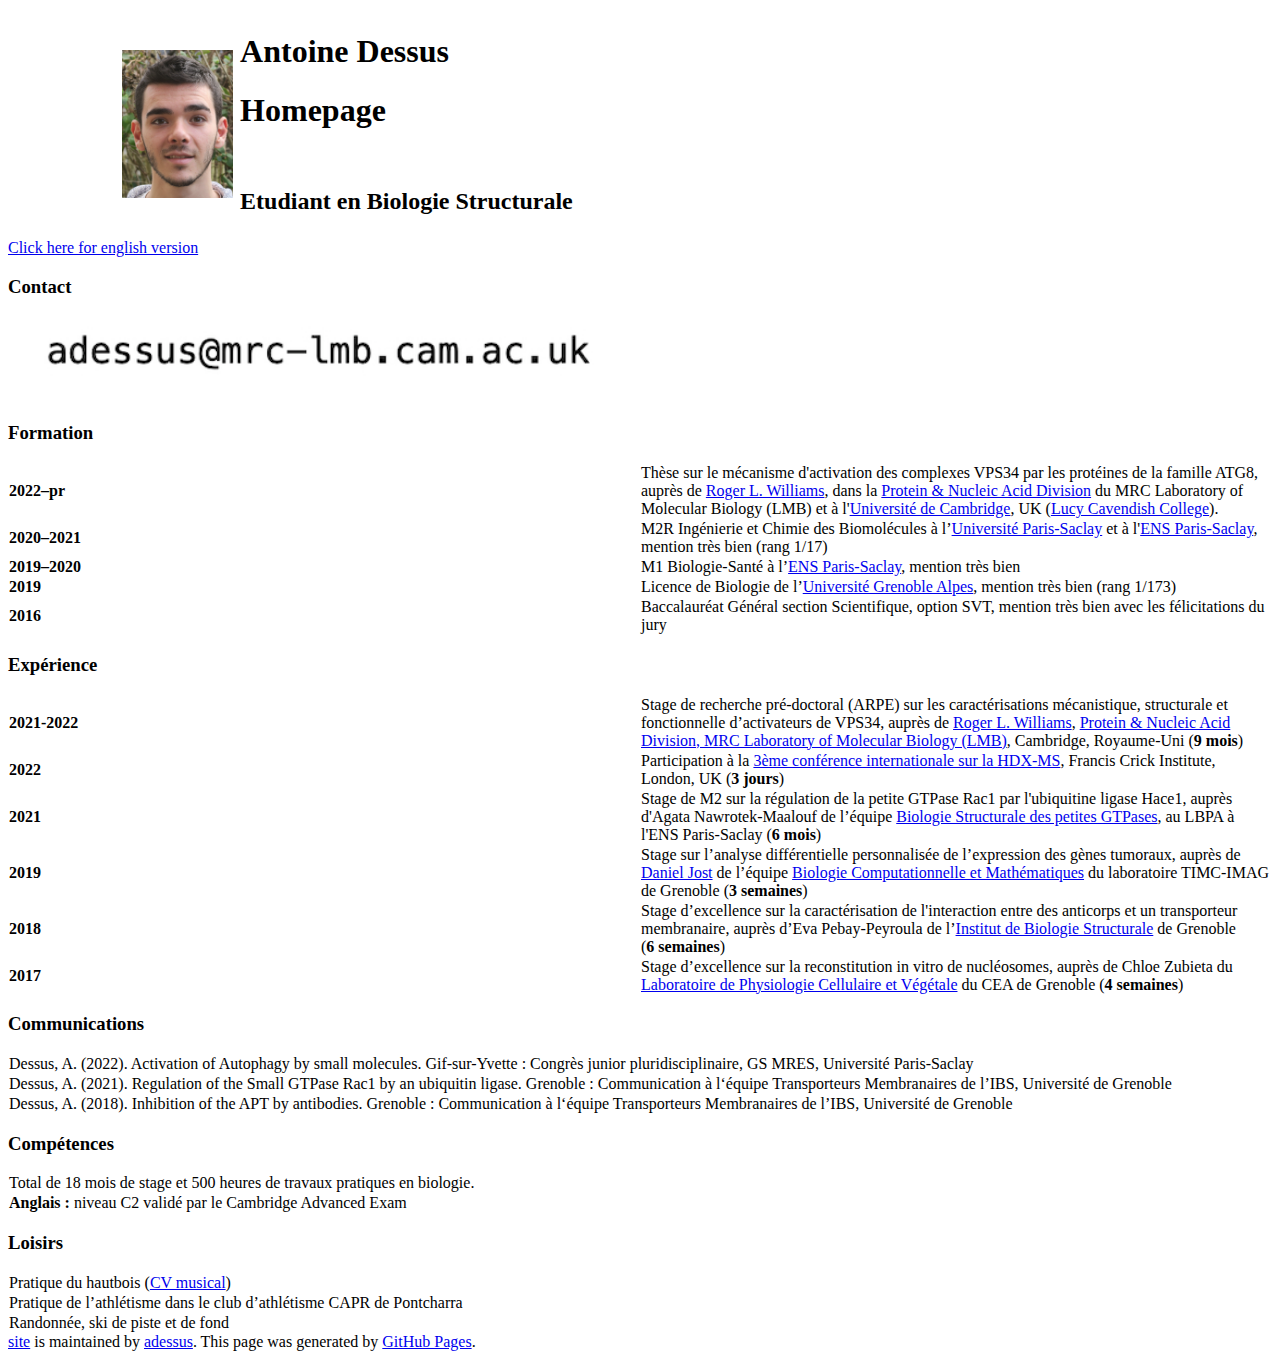
==== index.html @ a40e87b6 "Update index.html" ====
<!DOCTYPE html>
<html lang="en-US">
  <head>
    <!-- Global site tag (gtag.js) - Google Analytics -->
<script async src="https://www.googletagmanager.com/gtag/js?id=UA-144551673-2"></script>
<script>
  window.dataLayer = window.dataLayer || [];
  function gtag(){dataLayer.push(arguments);}
  gtag('js', new Date());

  gtag('config', 'UA-144551673-2');
</script>
	  
    <meta charset="UTF-8">

<!-- Begin Jekyll SEO tag v2.5.0 -->
<title>Antoine Dessus Homepage</title>
<meta name="generator" content="Jekyll v3.8.5" />
<meta property="og:title" content="Antoine Dessus Homepage" />
<meta property="og:locale" content="en_US" />
<link rel="canonical" href="https://adessus.github.io/site/" />
<meta property="og:url" content="https://adessus.github.io/site/" />
<meta property="og:site_name" content="Antoine Dessus Homepage" />
<meta name="google-site-verification" content="0ISK_E_b5h_aQaKUN9Wg8Kp-oII_x_MO9vRVFd5i1LU" />
<link rel="stylesheet" href="pages-themes-cayman-d4cdac1 2/assets/css/style.css">
	<!-- <link rel="stylesheet" href="/site/assets/css/style.css?v=0ff25ad112160a81588f35c17f1ccb884114e70f"> -->
<script type="application/ld+json">
{"headline":"Antoine Dessus Homepage","@type":"WebPage","url":"https://adessus.github.io/site/","@context":"http://schema.org"}</script>
<!-- End Jekyll SEO tag -->

    <meta name="viewport" content="width=device-width, initial-scale=1">
    <meta name="theme-color" content="#157878">
  </head>
<body>
    <section class="page-header">
      <table id="header" style="width: 100%;" cellpadding="2" width="3*">
	<tbody>
	<tr>
		<td> 
			<img src="photo format id copie.jpg" width="50%" height="auto" style="float:right;border: 1px solid #FFFFFF;">
		</td>
		<td width="64%">
			 <h1 class="project-name">Antoine Dessus </h1>
     			 <h1 class="project-name">Homepage</h1>
			<br>
			<h2 class="project-tagline">Etudiant en Biologie Structurale</h2>
		</td>
		<td style="vertical-align: top; width: 18%;">
			<p></p>
			<p></p>
        </tbody>
      </table>
   
 
      
      
    </section>

    <section class="main-content">
<a href="https://adessus.github.io/site/english">Click here for english version </a>	    
 <h3> Contact </h3>
<img src="Adresse.jpg" width="50%" height="50%">	    
<br>
	    
<h3 id="formation">Formation</h3>
<table style=" width:100%; table-layout:fixed; valign:top;border-collapse: collapse; border: none;">
	<tbody>	<tr style="border: none;">
			<td style="border: none;"><strong>2022–pr</strong></td>
			<td style="border: none;">Thèse sur le mécanisme d'activation des complexes VPS34 par les protéines de la famille ATG8, auprès de <a href="https://www2.mrc-lmb.cam.ac.uk/groups/rlw/">Roger L. Williams</a>, dans la <a href="https://www2.mrc-lmb.cam.ac.uk/research/protein-and-nucleic-acid-chemistry/">Protein & Nucleic Acid Division</a> du MRC Laboratory of Molecular Biology (LMB) et à l'<a href="https://www.cam.ac.uk/">Université de Cambridge</a>, UK (<a href="https://www.lucy.cam.ac.uk/">Lucy Cavendish College</a>).</td>
		</tr>
		<tr style="border: none;">
			<td style="border: none;"><strong>2020–2021</strong></td>
			<td style="border: none;">M2R Ingénierie et Chimie des Biomolécules à l’<a href="https://www.universite-paris-saclay.fr/">Université Paris-Saclay</a> et à l'<a href="http://ens-paris-saclay.fr/">ENS Paris-Saclay</a>, mention très bien (rang 1/17)</td>
		</tr>
		<tr style="border: none;">	
			<td style="border: none;"><strong>2019–2020</strong></td>
			<td style="border: none;">M1 Biologie-Santé à l’<a href="http://ens-paris-saclay.fr/">ENS Paris-Saclay</a>, mention très bien</td>
		</tr>
		<tr style="border: none;">	
			<td style="border: none;"><strong>2019</strong></td>
			<td style="border: none;">Licence de Biologie de l’<a href="https://www.univ-grenoble-alpes.fr/">Université Grenoble Alpes</a>, mention très bien (rang 1/173)</td>
		</tr>
		<tr style="border: none;">	<td style="border: none;"><strong>2016</strong></td>
			<td style="border: none;">Baccalauréat Général section Scientifique, option SVT, mention très bien avec les félicitations du jury</td>
		</tr>
	</tbody>
</table>   
	    
<h3 id="expérience">Expérience</h3>
<table style=" width:100%; table-layout:fixed; valign:top;border-collapse: collapse; border: none;">
	<tbody><tr style="border: none;">
		<td style="border: none;"><strong>2021-2022</strong></td>
		<td style="border: none;">Stage de recherche pré-doctoral (ARPE) sur les caractérisations mécanistique, structurale et fonctionnelle d’activateurs de VPS34, auprès de <a href="https://www2.mrc-lmb.cam.ac.uk/groups/rlw/">Roger L. Williams</a>, <a href="https://www2.mrc-lmb.cam.ac.uk/research/protein-and-nucleic-acid-chemistry/">Protein & Nucleic Acid Division, MRC Laboratory of Molecular Biology (LMB)</a>, Cambridge, Royaume-Uni (<strong>9 mois</strong>)</td>
	</tr>
	<tr style="border: none;">
		<td style="border: none;"><strong>2022</strong></td>
		<td style="border: none;">Participation à la <a href="http://www.hdxms2022.org/">3ème conférence internationale sur la HDX-MS</a>, Francis Crick Institute, London, UK (<strong>3 jours</strong>)</td>
	</tr>
	<tr style="border: none;">
		<td style="border: none;"><strong>2021</strong></td>
		<td style="border: none;">Stage de M2 sur la régulation de la petite GTPase Rac1 par l'ubiquitine ligase Hace1, auprès d'Agata Nawrotek-Maalouf de l’équipe <a href="http://lbpa.ens-paris-saclay.fr/version-francaise/equipes/biologie-structurale-des-petites-gtpases/">Biologie Structurale des petites GTPases</a>, au LBPA à l'ENS Paris-Saclay (<strong>6 mois</strong>)</td>
	</tr>
	<tr style="border: none;">
		<td style="border: none;"><strong>2019</strong></td>
		<td style="border: none;">Stage sur l’analyse différentielle personnalisée de l’expression des gènes tumoraux, auprès de <a href="http://perso.ens-lyon.fr/daniel.jost/DanielJost/Home.html">Daniel Jost</a> de l’équipe <a href="https://www-timc.imag.fr/BCM">Biologie Computationnelle et Mathématiques</a> du laboratoire TIMC-IMAG de Grenoble (<strong>3 semaines</strong>)</td>
	</tr>
	<tr style="border: none;">	
		<td style="border: none;"><strong>2018</strong></td>
		<td style="border: none;">Stage d’excellence sur la caractérisation de l'interaction entre des anticorps et un transporteur membranaire, auprès d’Eva Pebay-Peyroula de l’<a href="https://www.ibs.fr/recherche/groupes-de-recherche/groupe-transport-membranaire-h-nury/equipe-nury-pebay-peyroula/">Institut de Biologie Structurale</a> de Grenoble (<strong>6&nbsp;semaines</strong>)</td>
	</tr>
	<tr style="border: none;">	
		<td style="border: none;"><strong>2017</strong></td>
		<td style="border: none;">Stage d’excellence sur la reconstitution in vitro de nucléosomes, auprès de Chloe Zubieta du <a href="http://www.lpcv.fr/StrucDev">Laboratoire de Physiologie Cellulaire et Végétale</a> du CEA de Grenoble (<strong>4&nbsp;semaines</strong>)</td>
	</tr>
	</tbody>
</table>
	     
	    
<h3 id="communications">Communications</h3>
<table style=" width:100%; table-layout:fixed; valign:top;border-collapse: collapse; border: none;">
	<tbody>
	<tr style="border: none;">	
		<td style="border: none;">Dessus, A. (2022). Activation of Autophagy by small molecules. Gif-sur-Yvette : Congrès junior pluridisciplinaire, GS MRES, Université Paris-Saclay </td>
	</tr>
	<tr style="border: none;">	
		<td style="border: none;">Dessus, A. (2021). Regulation of the Small GTPase Rac1 by an ubiquitin ligase. Grenoble : Communication à l‘équipe Transporteurs Membranaires de l’IBS, Université de Grenoble </td>
	</tr>
	<tr style="border: none;">	
		<td style="border: none;">Dessus, A. (2018). Inhibition of the APT by antibodies. Grenoble : Communication à l‘équipe Transporteurs Membranaires de l’IBS, Université de Grenoble </td>
	</tr>
	</tbody>
</table>	    
      
<h3 id="compétences">Compétences</h3>
<table style=" width:100%; table-layout:fixed; valign:top;border-collapse: collapse; border: none;">
	<tbody>
	<tr style="border: none;">	
		<td style="border: none;">Total de 18 mois de stage et 500 heures de travaux pratiques en biologie.</td>
	</tr>
	<tr style="border: none;">	
		<td style="border: none;"><b>Anglais :</b> niveau C2 validé par le Cambridge Advanced Exam</td>
	</tr>
	</tbody>
</table>
	  	    
 
<h3 id="loisirs">Loisirs</h3>
<table style=" width:100%; table-layout:fixed; valign:top;border-collapse: collapse; border: none;">
	<tbody>
	<tr style="border: none;">	
		<td style="border: none;">Pratique du hautbois (<a href="https://adessus.github.io/site/musique">CV musical</a>) </td>
	</tr>
	<tr style="border: none;">	
		<td style="border: none;">Pratique de l’athlétisme dans le club d’athlétisme CAPR de Pontcharra </td>
	</tr>
	<tr style="border: none;">	
		<td style="border: none;">Randonnée, ski de piste et de fond</td>
	</tr>
	</tbody>
</table>

      <footer class="site-footer">
        
          <span class="site-footer-owner"><a href="https://github.com/adessus/site">site</a> is maintained by <a href="https://github.com/adessus">adessus</a>.</span>
        
        <span class="site-footer-credits">This page was generated by <a href="https://pages.github.com">GitHub Pages</a>.</span>
      </footer>
    </section>

    
  </body>
</html>
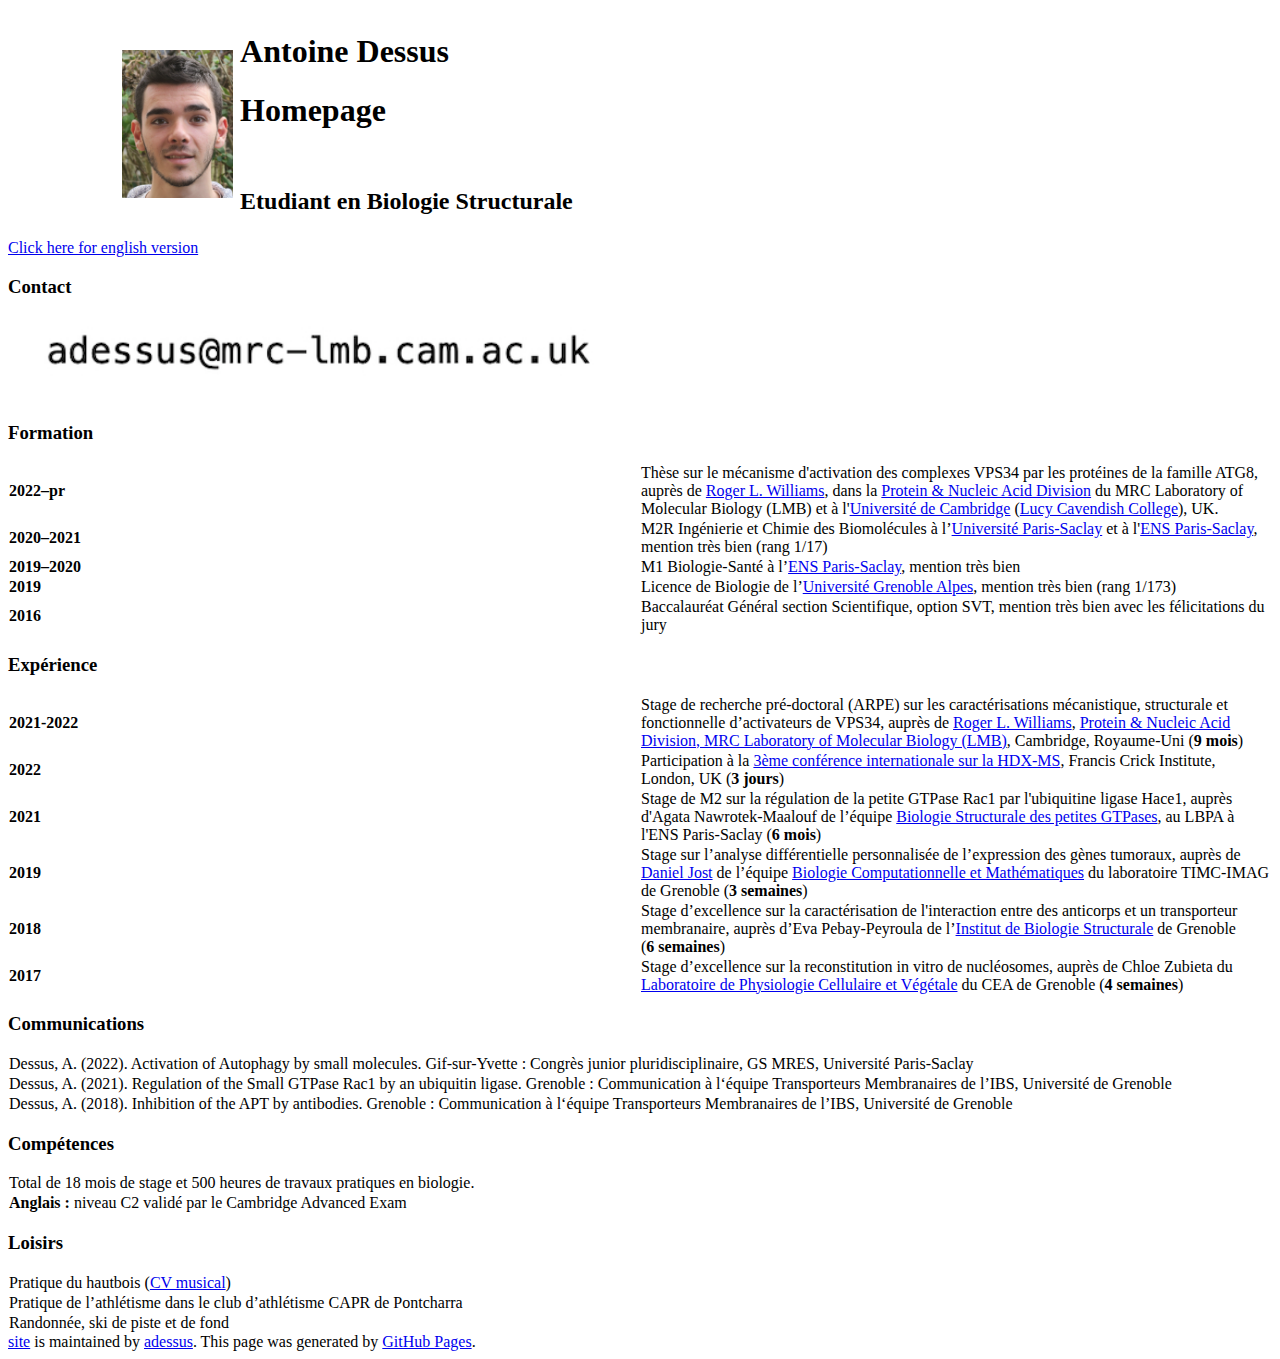
==== commit 84ff9f88: "Update index.html" ====
--- a/index.html
+++ b/index.html
@@ -66,7 +66,7 @@
 <table style=" width:100%; table-layout:fixed; valign:top;border-collapse: collapse; border: none;">
 	<tbody>	<tr style="border: none;">
 			<td style="border: none;"><strong>2022–pr</strong></td>
-			<td style="border: none;">Thèse sur le mécanisme d'activation des complexes VPS34 par les protéines de la famille ATG8, auprès de <a href="https://www2.mrc-lmb.cam.ac.uk/groups/rlw/">Roger L. Williams</a>, dans la <a href="https://www2.mrc-lmb.cam.ac.uk/research/protein-and-nucleic-acid-chemistry/">Protein & Nucleic Acid Division</a> du MRC Laboratory of Molecular Biology (LMB) et à l'<a href="https://www.cam.ac.uk/">Université de Cambridge</a>, UK (<a href="https://www.lucy.cam.ac.uk/">Lucy Cavendish College</a>).</td>
+			<td style="border: none;">Thèse sur le mécanisme d'activation des complexes VPS34 par les protéines de la famille ATG8, auprès de <a href="https://www2.mrc-lmb.cam.ac.uk/groups/rlw/">Roger L. Williams</a>, dans la <a href="https://www2.mrc-lmb.cam.ac.uk/research/protein-and-nucleic-acid-chemistry/">Protein & Nucleic Acid Division</a> du MRC Laboratory of Molecular Biology (LMB) et à l'<a href="https://www.cam.ac.uk/">Université de Cambridge</a> (<a href="https://www.lucy.cam.ac.uk/">Lucy Cavendish College</a>), UK.</td>
 		</tr>
 		<tr style="border: none;">
 			<td style="border: none;"><strong>2020–2021</strong></td>
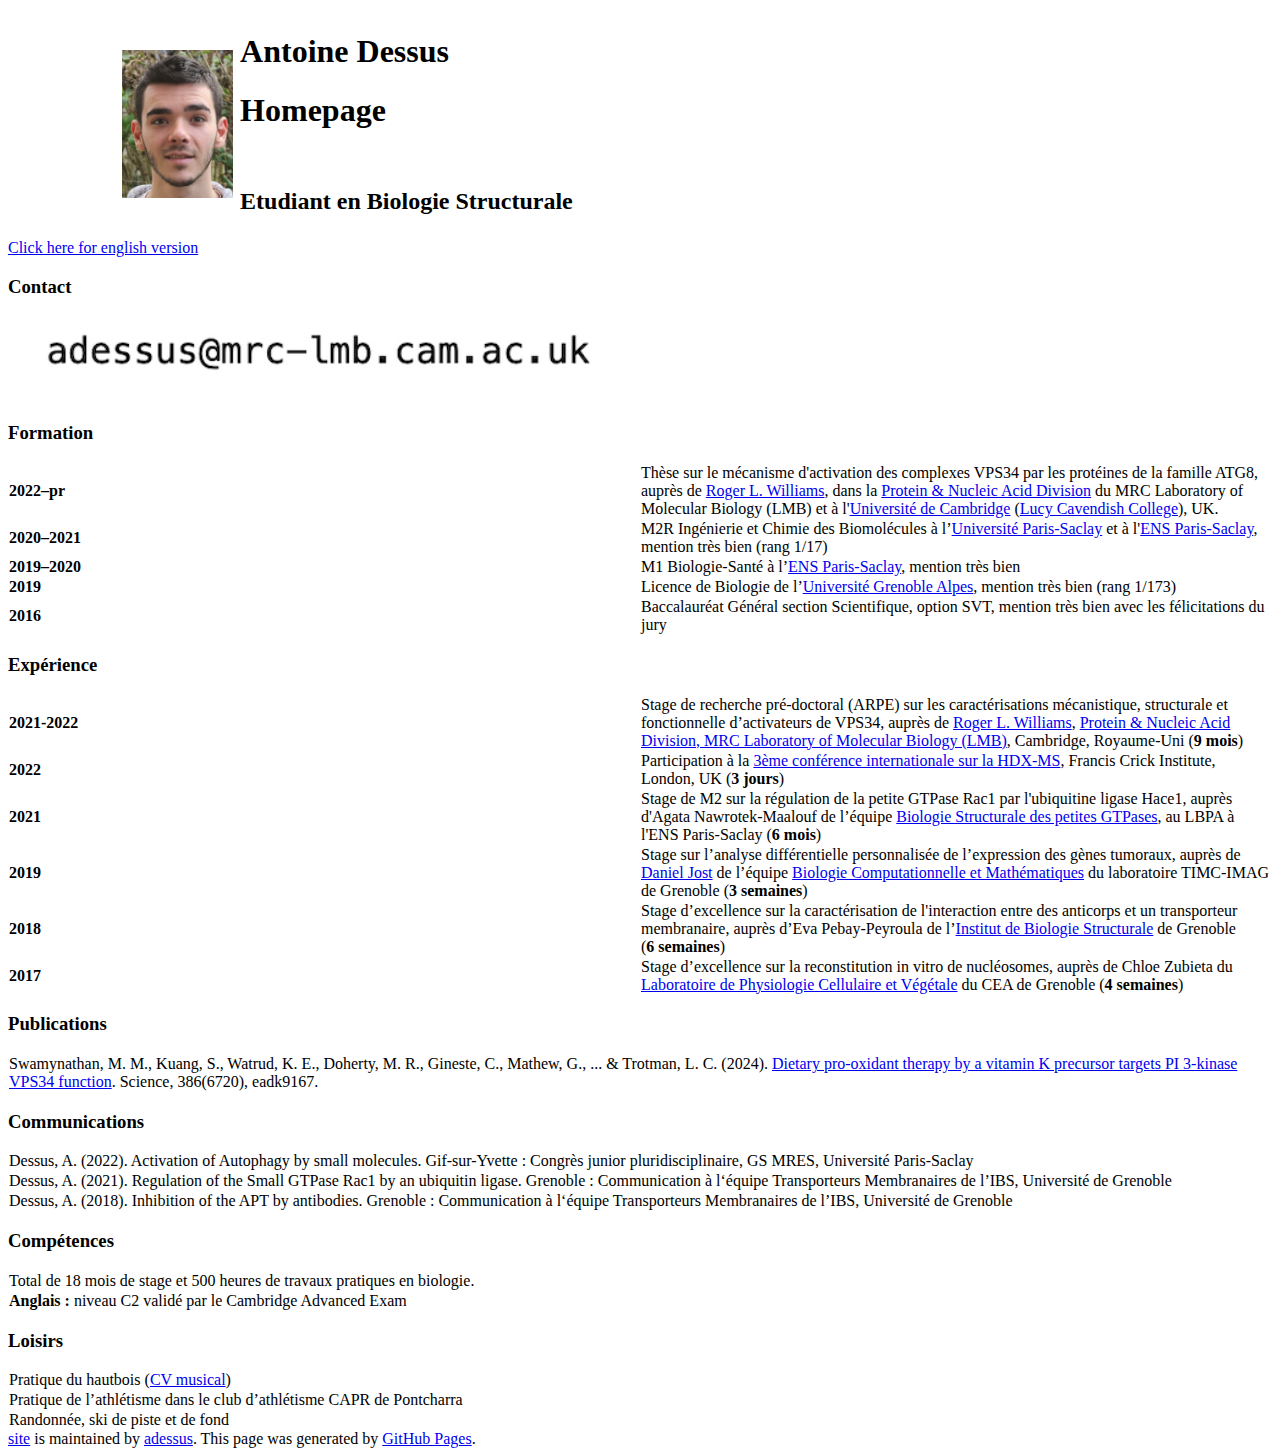
==== commit 271154b1: "Update index.html" ====
--- a/index.html
+++ b/index.html
@@ -115,6 +115,14 @@
 	</tbody>
 </table>
 	     
+<h3 id="publications">Publications</h3>
+<table style=" width:100%; table-layout:fixed; valign:top;border-collapse: collapse; border: none;">
+	<tbody>
+	<tr style="border: none;">	
+		<td style="border: none;">Swamynathan, M. M., Kuang, S., Watrud, K. E., Doherty, M. R., Gineste, C., Mathew, G., ... & Trotman, L. C. (2024). <a href="https://www.science.org/doi/10.1126/science.adk9167">Dietary pro-oxidant therapy by a vitamin K precursor targets PI 3-kinase VPS34 function</a>. Science, 386(6720), eadk9167.</td>
+	</tr>
+	</tbody>
+</table>
 	    
 <h3 id="communications">Communications</h3>
 <table style=" width:100%; table-layout:fixed; valign:top;border-collapse: collapse; border: none;">
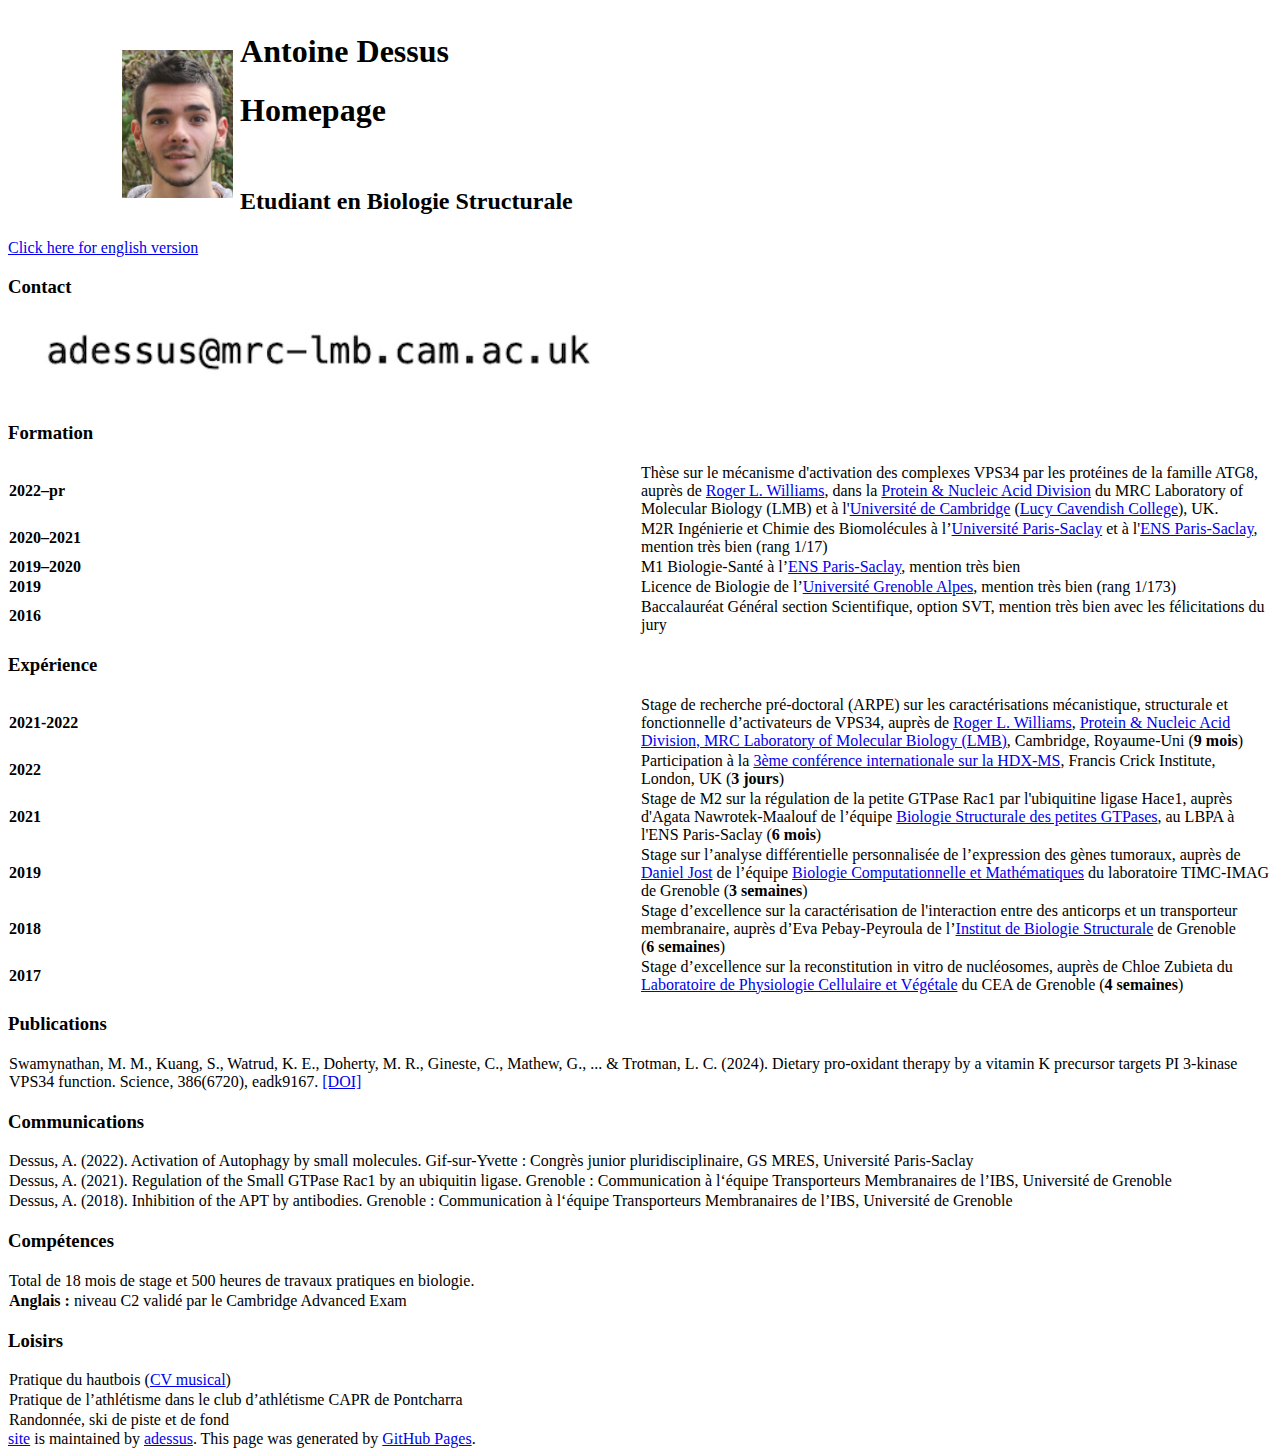
==== commit 42dca44e: "Update index.html" ====
--- a/index.html
+++ b/index.html
@@ -119,7 +119,7 @@
 <table style=" width:100%; table-layout:fixed; valign:top;border-collapse: collapse; border: none;">
 	<tbody>
 	<tr style="border: none;">	
-		<td style="border: none;">Swamynathan, M. M., Kuang, S., Watrud, K. E., Doherty, M. R., Gineste, C., Mathew, G., ... & Trotman, L. C. (2024). <a href="https://www.science.org/doi/10.1126/science.adk9167">Dietary pro-oxidant therapy by a vitamin K precursor targets PI 3-kinase VPS34 function</a>. Science, 386(6720), eadk9167.</td>
+		<td style="border: none;">Swamynathan, M. M., Kuang, S., Watrud, K. E., Doherty, M. R., Gineste, C., Mathew, G., ... & Trotman, L. C. (2024). Dietary pro-oxidant therapy by a vitamin K precursor targets PI 3-kinase VPS34 function. Science, 386(6720), eadk9167. <a href="https://www.science.org/doi/10.1126/science.adk9167">[DOI]</a></td>
 	</tr>
 	</tbody>
 </table>
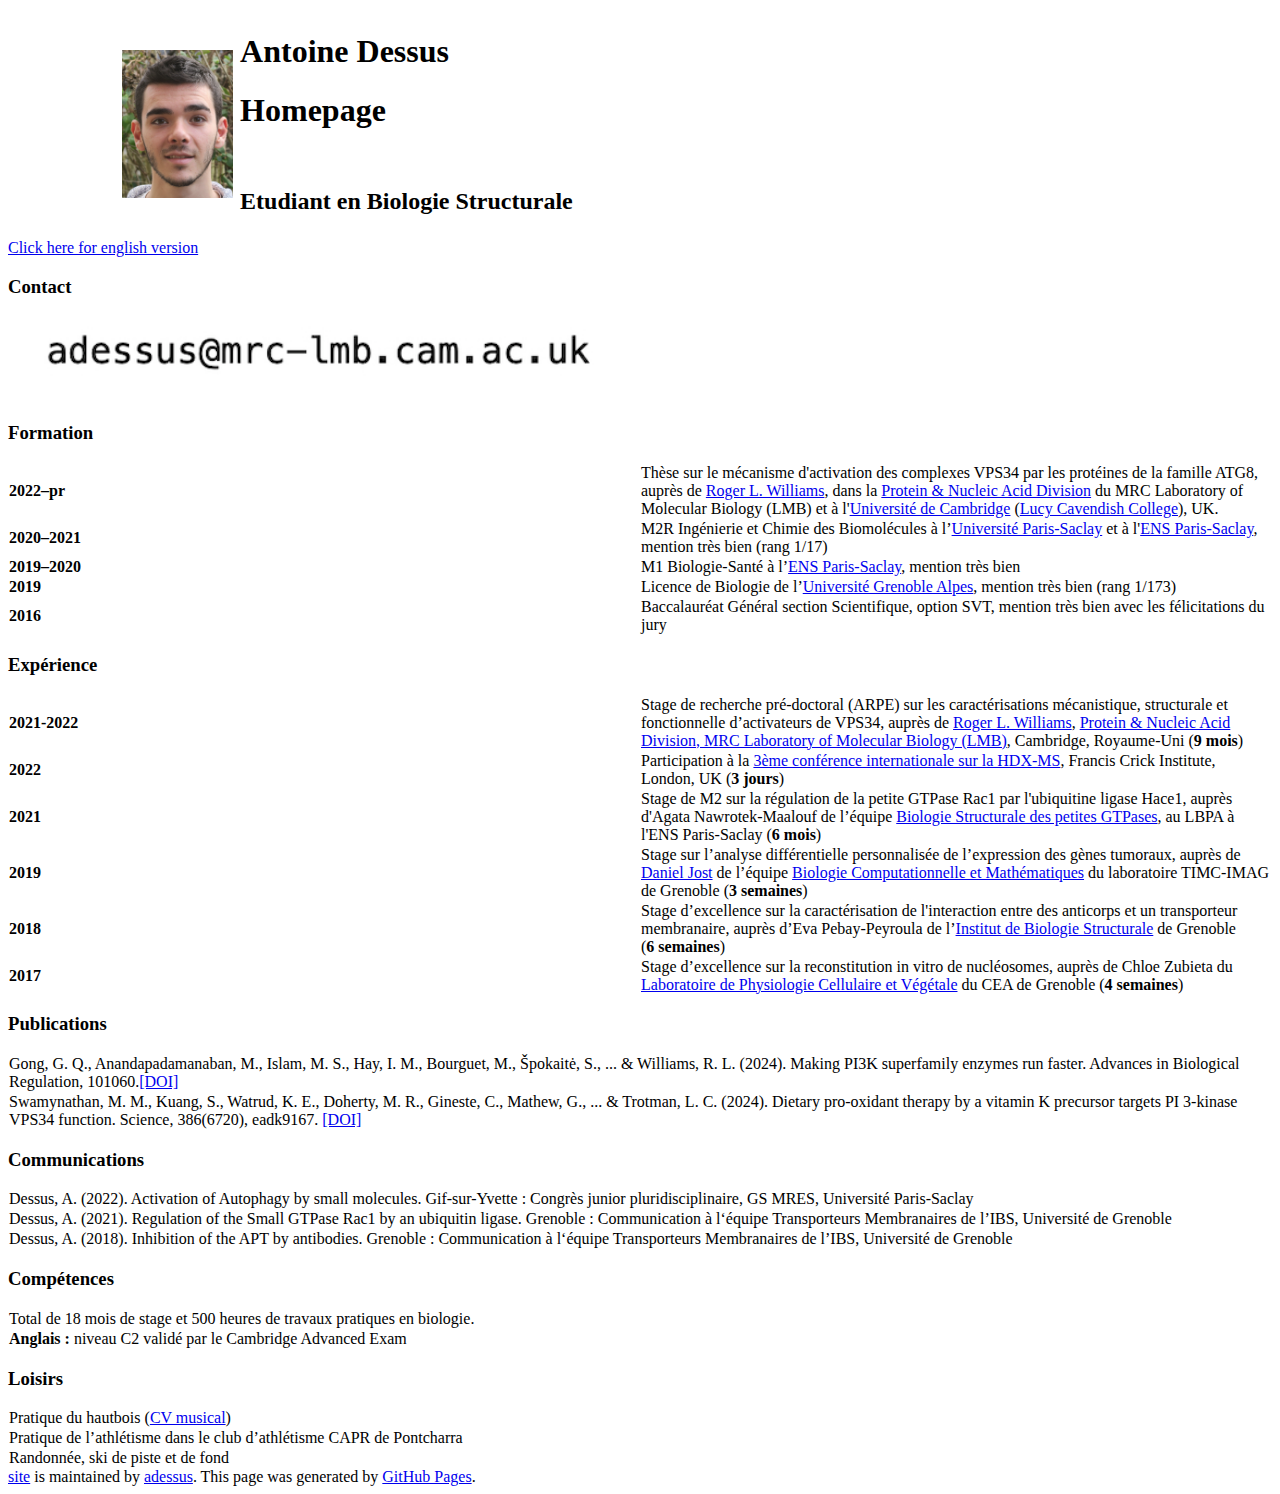
==== commit 69388f9c: "Update index.html" ====
--- a/index.html
+++ b/index.html
@@ -118,6 +118,9 @@
 <h3 id="publications">Publications</h3>
 <table style=" width:100%; table-layout:fixed; valign:top;border-collapse: collapse; border: none;">
 	<tbody>
+	<tr style="border: none;">
+		<td style="border: none;">Gong, G. Q., Anandapadamanaban, M., Islam, M. S., Hay, I. M., Bourguet, M., Špokaitė, S., ... & Williams, R. L. (2024). Making PI3K superfamily enzymes run faster. Advances in Biological Regulation, 101060.<a href="https://doi.org/10.1016/j.jbior.2024.101060">[DOI]</a></td>
+	</tr>
 	<tr style="border: none;">	
 		<td style="border: none;">Swamynathan, M. M., Kuang, S., Watrud, K. E., Doherty, M. R., Gineste, C., Mathew, G., ... & Trotman, L. C. (2024). Dietary pro-oxidant therapy by a vitamin K precursor targets PI 3-kinase VPS34 function. Science, 386(6720), eadk9167. <a href="https://www.science.org/doi/10.1126/science.adk9167">[DOI]</a></td>
 	</tr>
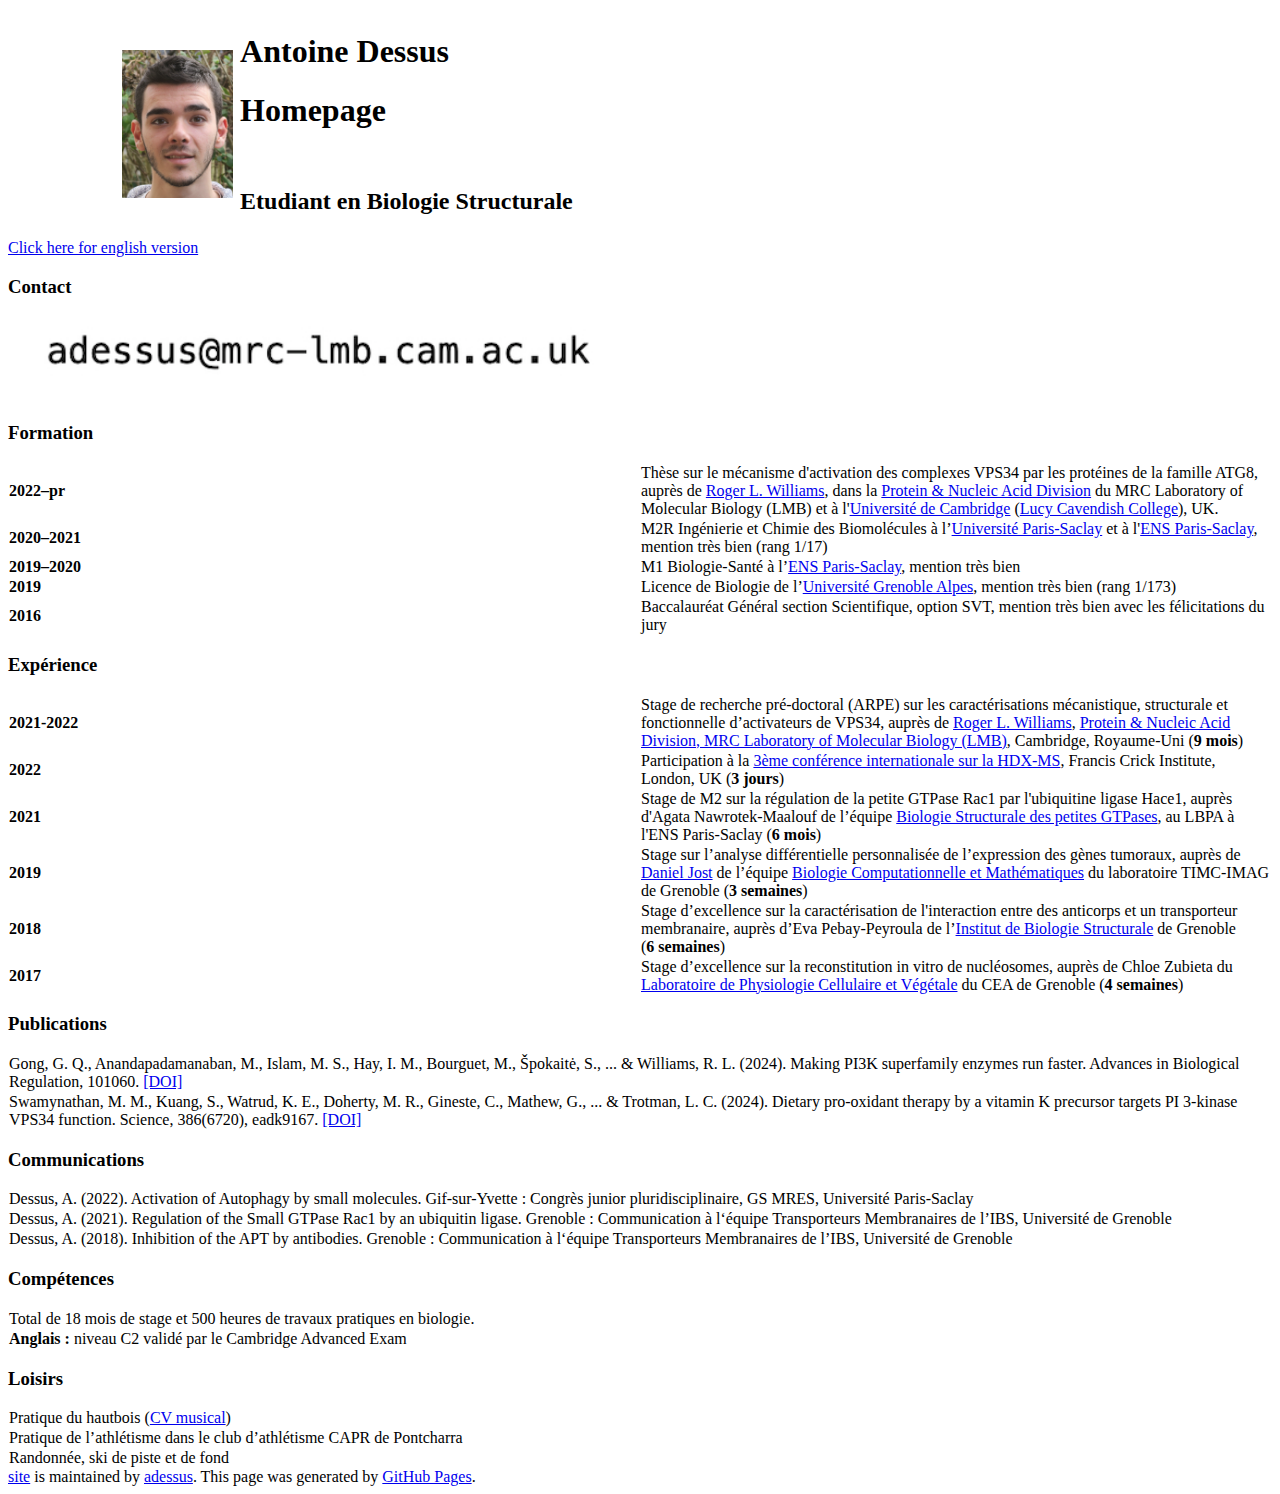
==== commit f002ad63: "Update index.html" ====
--- a/index.html
+++ b/index.html
@@ -119,7 +119,7 @@
 <table style=" width:100%; table-layout:fixed; valign:top;border-collapse: collapse; border: none;">
 	<tbody>
 	<tr style="border: none;">
-		<td style="border: none;">Gong, G. Q., Anandapadamanaban, M., Islam, M. S., Hay, I. M., Bourguet, M., Špokaitė, S., ... & Williams, R. L. (2024). Making PI3K superfamily enzymes run faster. Advances in Biological Regulation, 101060.<a href="https://doi.org/10.1016/j.jbior.2024.101060">[DOI]</a></td>
+		<td style="border: none;">Gong, G. Q., Anandapadamanaban, M., Islam, M. S., Hay, I. M., Bourguet, M., Špokaitė, S., ... & Williams, R. L. (2024). Making PI3K superfamily enzymes run faster. Advances in Biological Regulation, 101060. <a href="https://doi.org/10.1016/j.jbior.2024.101060">[DOI]</a></td>
 	</tr>
 	<tr style="border: none;">	
 		<td style="border: none;">Swamynathan, M. M., Kuang, S., Watrud, K. E., Doherty, M. R., Gineste, C., Mathew, G., ... & Trotman, L. C. (2024). Dietary pro-oxidant therapy by a vitamin K precursor targets PI 3-kinase VPS34 function. Science, 386(6720), eadk9167. <a href="https://www.science.org/doi/10.1126/science.adk9167">[DOI]</a></td>
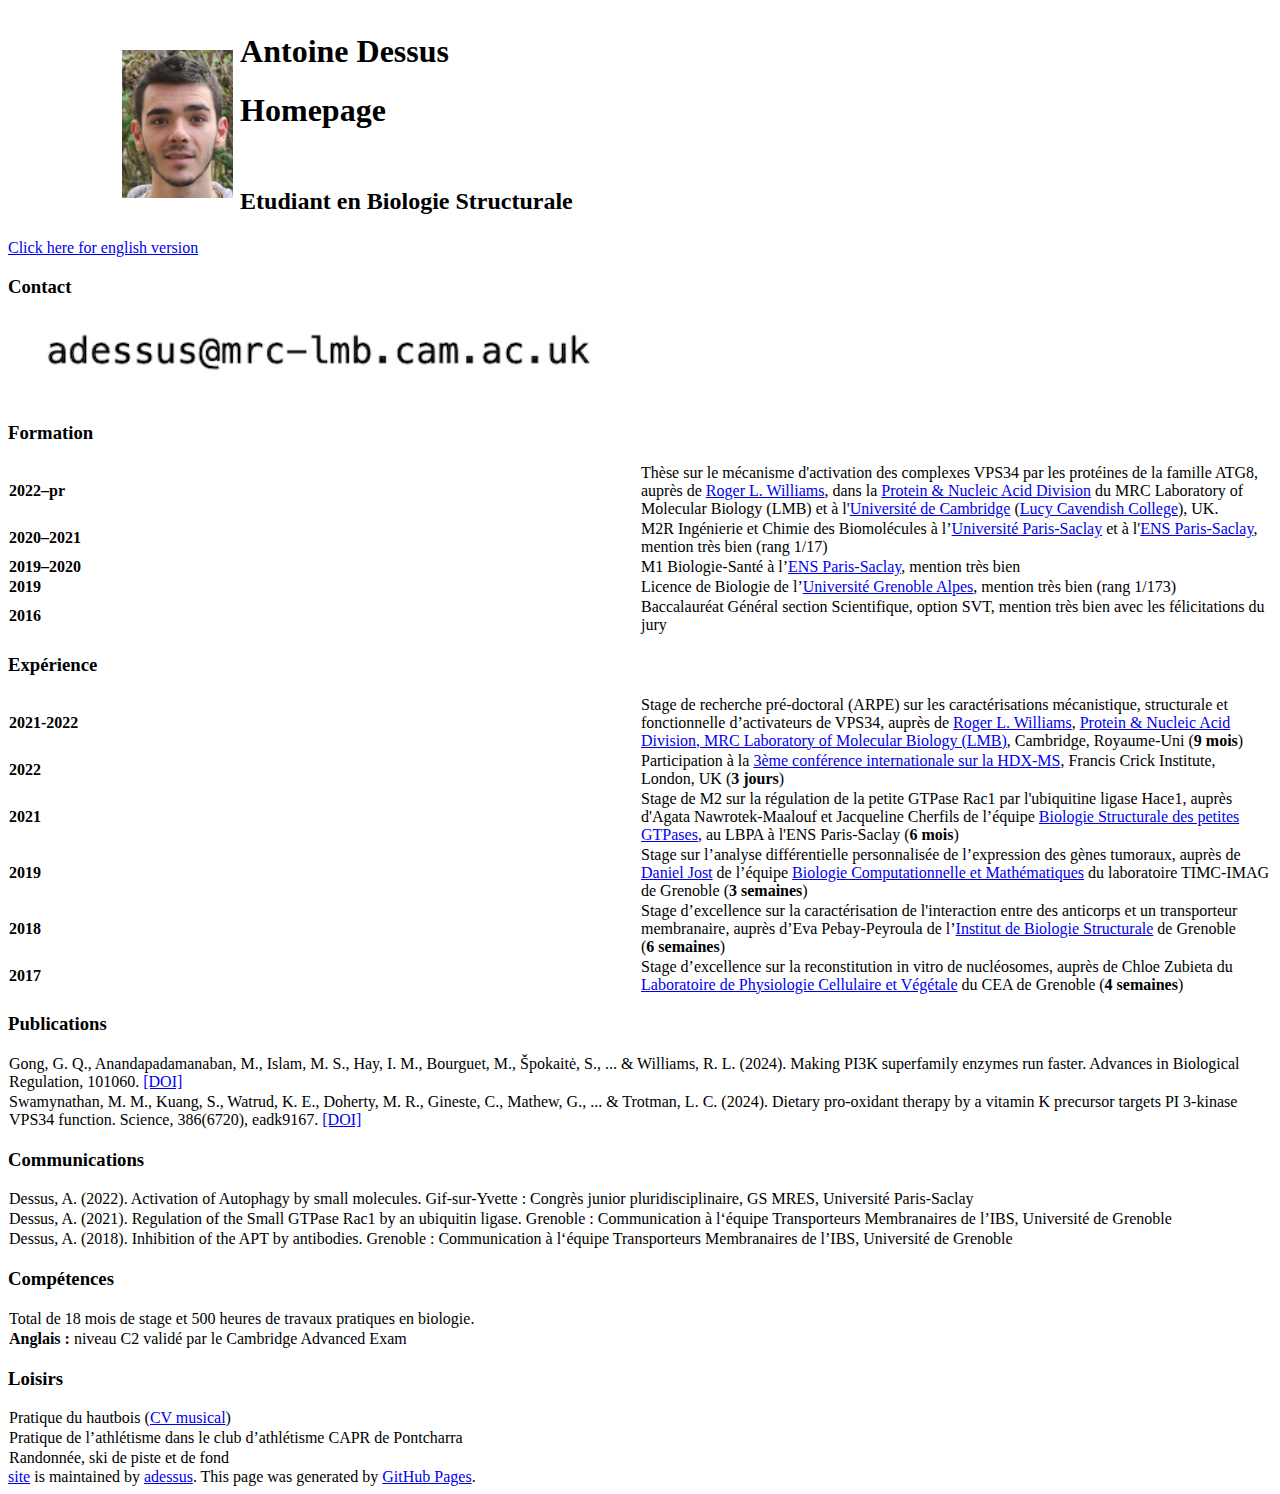
==== commit d749edff: "Update index.html" ====
--- a/index.html
+++ b/index.html
@@ -98,7 +98,7 @@
 	</tr>
 	<tr style="border: none;">
 		<td style="border: none;"><strong>2021</strong></td>
-		<td style="border: none;">Stage de M2 sur la régulation de la petite GTPase Rac1 par l'ubiquitine ligase Hace1, auprès d'Agata Nawrotek-Maalouf de l’équipe <a href="http://lbpa.ens-paris-saclay.fr/version-francaise/equipes/biologie-structurale-des-petites-gtpases/">Biologie Structurale des petites GTPases</a>, au LBPA à l'ENS Paris-Saclay (<strong>6 mois</strong>)</td>
+		<td style="border: none;">Stage de M2 sur la régulation de la petite GTPase Rac1 par l'ubiquitine ligase Hace1, auprès d'Agata Nawrotek-Maalouf et Jacqueline Cherfils de l’équipe <a href="http://lbpa.ens-paris-saclay.fr/version-francaise/equipes/biologie-structurale-des-petites-gtpases/">Biologie Structurale des petites GTPases</a>, au LBPA à l'ENS Paris-Saclay (<strong>6 mois</strong>)</td>
 	</tr>
 	<tr style="border: none;">
 		<td style="border: none;"><strong>2019</strong></td>
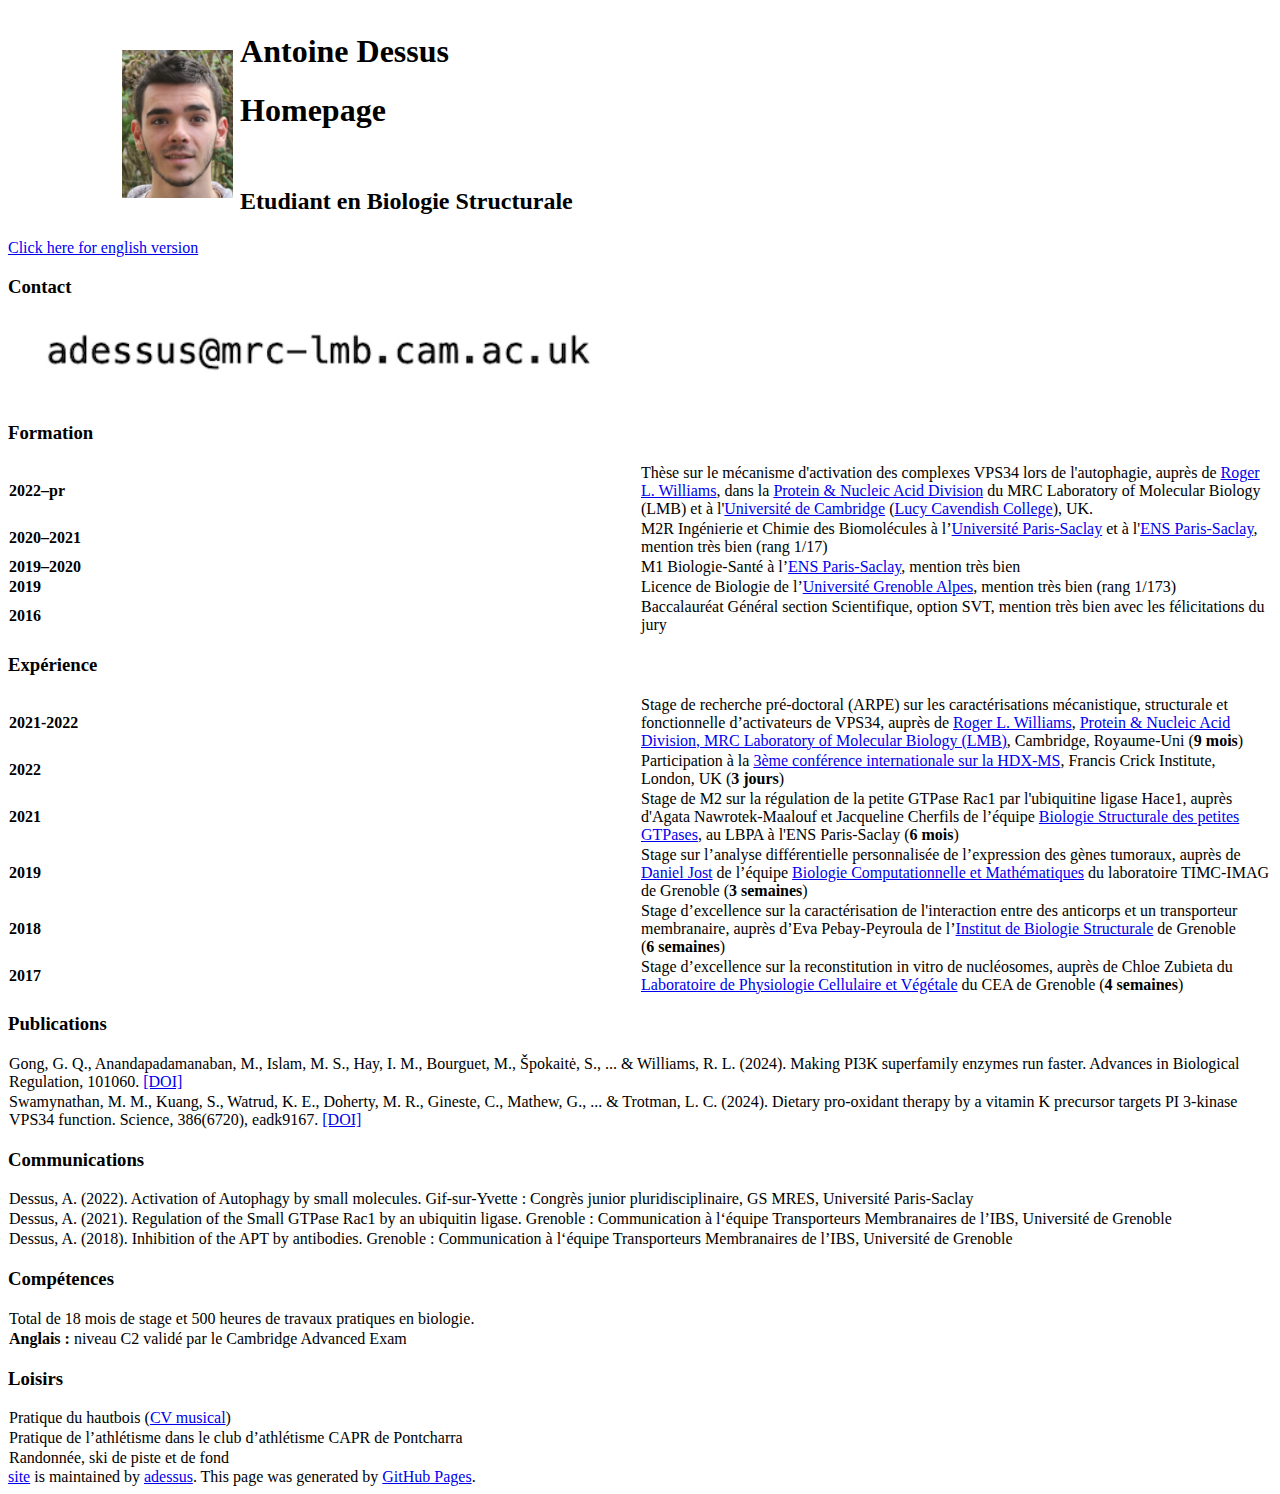
==== commit f939ca48: "Update index.html" ====
--- a/index.html
+++ b/index.html
@@ -66,7 +66,7 @@
 <table style=" width:100%; table-layout:fixed; valign:top;border-collapse: collapse; border: none;">
 	<tbody>	<tr style="border: none;">
 			<td style="border: none;"><strong>2022–pr</strong></td>
-			<td style="border: none;">Thèse sur le mécanisme d'activation des complexes VPS34 par les protéines de la famille ATG8, auprès de <a href="https://www2.mrc-lmb.cam.ac.uk/groups/rlw/">Roger L. Williams</a>, dans la <a href="https://www2.mrc-lmb.cam.ac.uk/research/protein-and-nucleic-acid-chemistry/">Protein & Nucleic Acid Division</a> du MRC Laboratory of Molecular Biology (LMB) et à l'<a href="https://www.cam.ac.uk/">Université de Cambridge</a> (<a href="https://www.lucy.cam.ac.uk/">Lucy Cavendish College</a>), UK.</td>
+			<td style="border: none;">Thèse sur le mécanisme d'activation des complexes VPS34 lors de l'autophagie, auprès de <a href="https://www2.mrc-lmb.cam.ac.uk/groups/rlw/">Roger L. Williams</a>, dans la <a href="https://www2.mrc-lmb.cam.ac.uk/research/protein-and-nucleic-acid-chemistry/">Protein & Nucleic Acid Division</a> du MRC Laboratory of Molecular Biology (LMB) et à l'<a href="https://www.cam.ac.uk/">Université de Cambridge</a> (<a href="https://www.lucy.cam.ac.uk/">Lucy Cavendish College</a>), UK.</td>
 		</tr>
 		<tr style="border: none;">
 			<td style="border: none;"><strong>2020–2021</strong></td>
